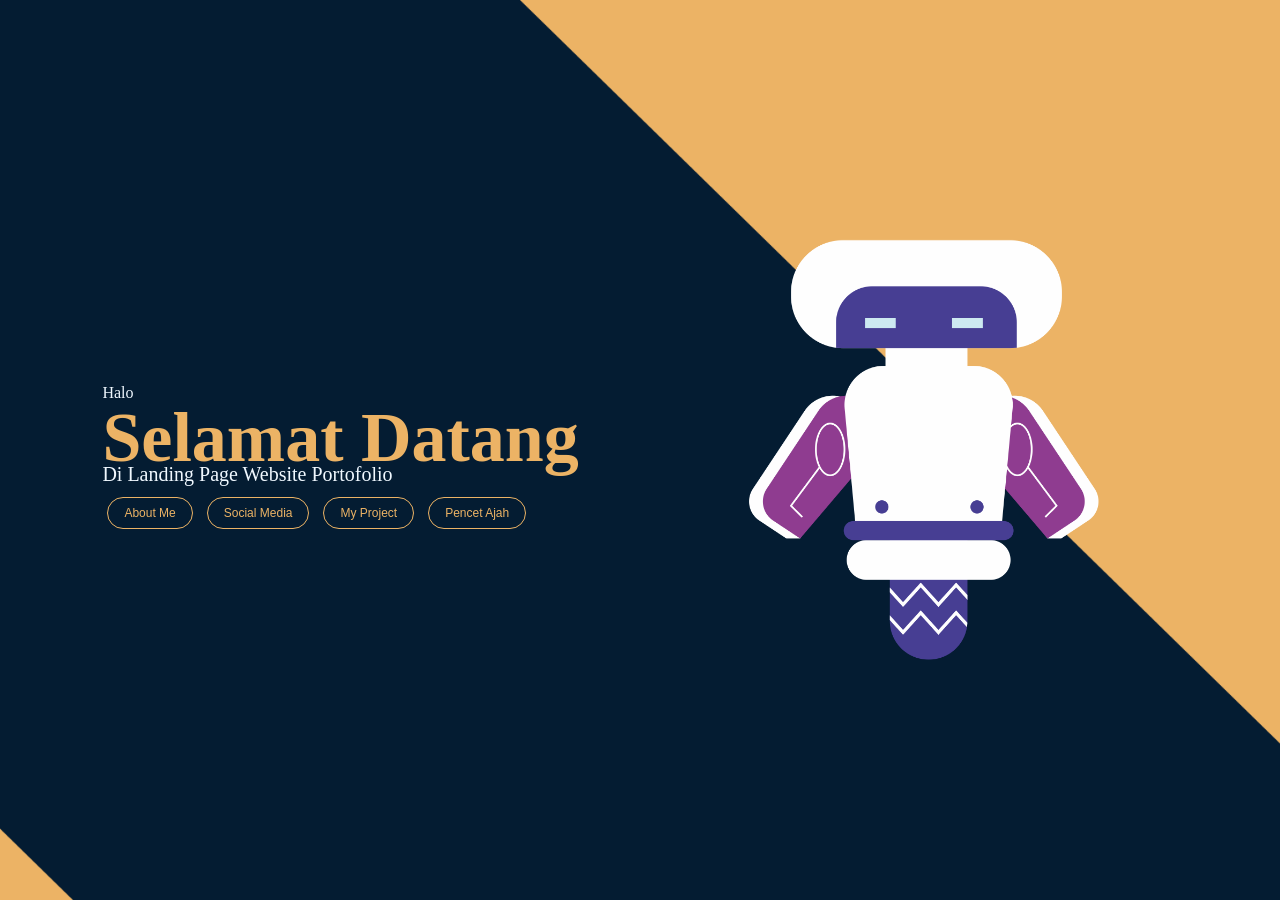
==== index.html @ 942dea43 "Add project files." ====
<!DOCTYPE html>
<html>

    <head>
        <link rel="stylesheet" href="StyleLanding.css">
        <script src="script.js"></script>
    </head>

    <body>

<!--BodyText untuk ngatur margin text-->
<div class="BodyText">
    <p>Halo</p> 
    <h1 class="SD">Selamat Datang</h1>
    <p class="baristiga">Di Landing Page Website Portofolio</p>
    
    <!--Tombol Tombol-->
    <button onclick="window.location.href = 'AboutMe.html'; " class="button1">About Me</button>
    <button onclick="window.location.href = 'https://linktr.ee/zharfann'" class="button1">Social Media</button>
    <button onclick="window.location.href = 'MyProject.html';" class="button1">My Project</button>
    <button id="pencetAjahButton" class="button1" onclick="toggleGambar()">Pencet Ajah</button>
</div>

<img class="Robot" src="LandingPageRobot.png" alt="Robot">


    </body>

</html>
---- StyleLanding.css ----
body{
    width: 100%;
    height: 100vh;
    background-image: url(LandingPageBG.png);
    background-size: cover;
    background-position: center;
    position: relative;
    overflow: hidden;
    margin: auto;
}

.BodyText{
    text-align: left;
    margin-top: auto;
    margin-bottom: auto;
    color: aliceblue;
    font-family: Biotif;
    position: absolute;
    top: 50%;
    left: 8%;
    transform: translateY(-50%);
    z-index: 2;
    
}

.SD{
    margin-top: -20px;
    margin-bottom: -35px;
    font-size: 70px;
    color: #ECB365;
}

.baristiga{
    margin-bottom: 8px;
    font-size: 20px;
}

.button1{
    background-color: transparent;
    border: solid #ECB365 1px;
    color: #ECB365;
    font-size: 12px;
    margin: 3px 5px;
    border-radius: 25px;
    padding: 8px 16px;
    cursor: pointer;
    transition: 0.4s;
}

.button1:hover {
    background-color: #ECB365;
    color: black;
}


.Robot{
    width: 350px;
    display: block;
    position: relative;
    top: 50%;
    left: 58.5%;
    transform: translateY(-50%);
    z-index: 2;
}
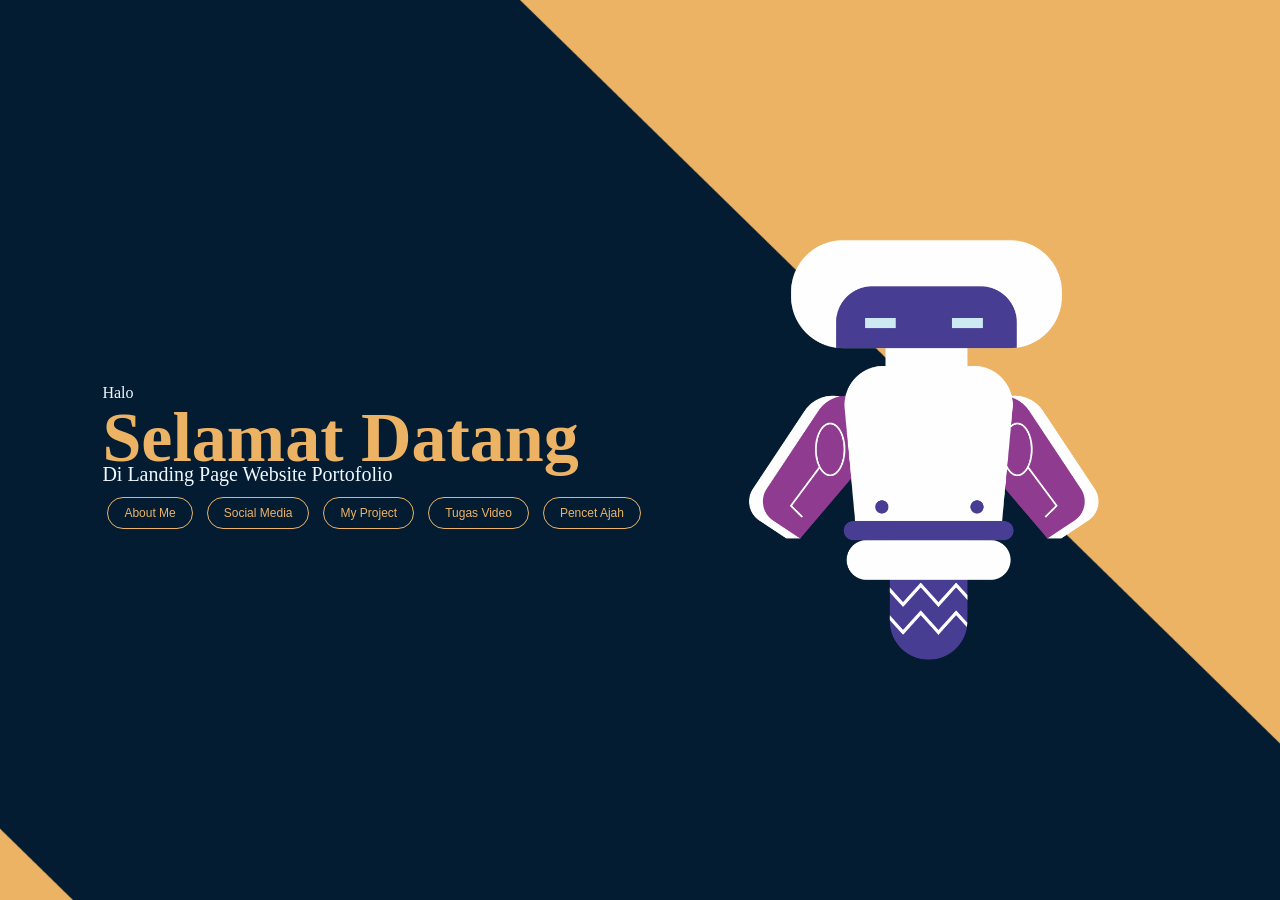
==== commit 3f766f54: "update" ====
--- a/index.html
+++ b/index.html
@@ -18,6 +18,7 @@
     <button onclick="window.location.href = 'AboutMe.html'; " class="button1">About Me</button>
     <button onclick="window.location.href = 'https://linktr.ee/zharfann'" class="button1">Social Media</button>
     <button onclick="window.location.href = 'MyProject.html';" class="button1">My Project</button>
+    <button onclick="window.location.href = 'video.html';" class="button1">Tugas Video</button>
     <button id="pencetAjahButton" class="button1" onclick="toggleGambar()">Pencet Ajah</button>
 </div>
 
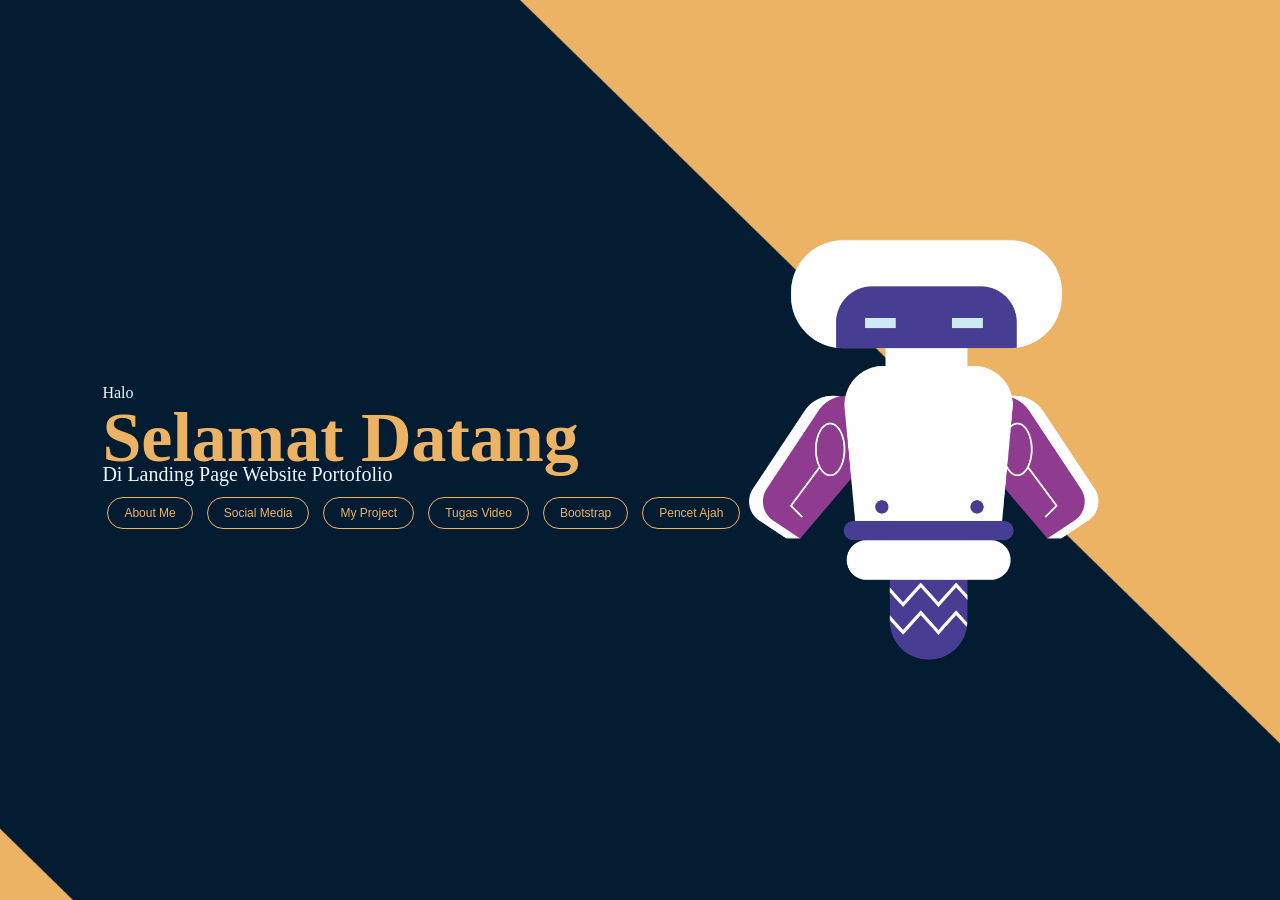
==== commit fa77164b: "praktikum 8" ====
--- a/index.html
+++ b/index.html
@@ -19,6 +19,7 @@
     <button onclick="window.location.href = 'https://linktr.ee/zharfann'" class="button1">Social Media</button>
     <button onclick="window.location.href = 'MyProject.html';" class="button1">My Project</button>
     <button onclick="window.location.href = 'video.html';" class="button1">Tugas Video</button>
+    <button onclick="window.location.href = 'Bootstrap.html';" class="button1">Bootstrap</button>
     <button id="pencetAjahButton" class="button1" onclick="toggleGambar()">Pencet Ajah</button>
 </div>
 
